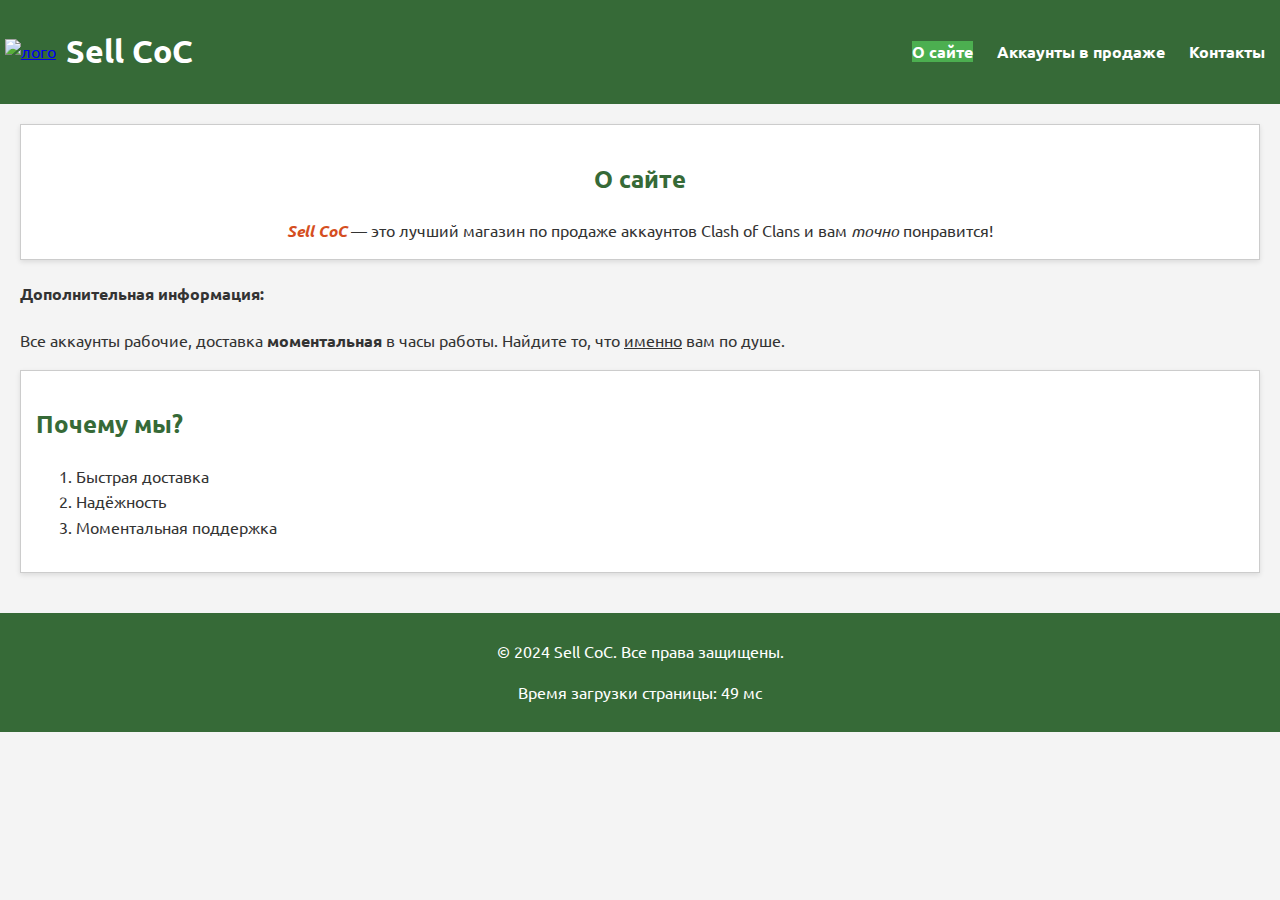
==== about.html @ bffb003d "[MODIFY] rework js" ====
<!DOCTYPE html>
<html lang="ru">
    <head>
        <meta charset="UTF-8">
        <link href="style.css" rel="stylesheet">
        <link rel="stylesheet" href="https://fonts.googleapis.com/css2?family=Ubuntu:ital,wght@0,300;0,400;0,500;0,700;1,300;1,400;1,500;1,700&display=swap">
        <meta name="keywords" content="аккаунты, клеш оф кленс, магазин">
        <meta name="description" content="Sell CoC">
        <script src="script/main.js" defer></script>
        <title>Sell CoC - About</title>
    </head>

    <body>
        <header>
            <div class="brand">
                <a href="index.html">
                    <img src=/images/logo.png" alt="лого" class="logo">
                </a>
                <h1>Sell CoC</h1>
            </div>
            <nav>
                <ul>
                    <li><a href="about.html">О сайте</a></li>
                    <li><a href="accounts.html">Аккаунты в продаже</a></li>
                    <li><a href="contacts.html">Контакты</a></li>
                </ul>
            </nav>
        </header>

        <main>
            <section id="about" class="about">
                <h2>О сайте</h2>
                <strong class="italic">Sell CoC</strong> — это лучший магазин по продаже аккаунтов Clash of Clans и вам <em>точно</em> понравится!
            </section>

            <aside>
                <h4>Дополнительная информация:</h4>
                <p>Все аккаунты рабочие, доставка <b>моментальная</b> в часы работы. Найдите то, что <ins>именно</ins> вам по душе.</p>
            </aside>
    
            <section id="my_achievements">
                <h2>Почему мы?</h2>
                <ol>
                    <li>Быстрая доставка</li>
                    <li>Надёжность</li>
                    <li>Моментальная поддержка</li>
                </ol>
            </section>

        </main>

        <footer>
            <p>&copy; 2024 Sell CoC. Все права защищены.</p>
        </footer>
    </body>
</html>
---- style.css ----
/* main styles */
body {
    font-family: 'Ubuntu', sans-serif;
    line-height: 1.6;
    background-color: #f4f4f4;
    color: #333;
    margin: 0;
    padding: 0;
    transition: background-color 0.3s, color 0.3s;
}

#darkenButton {
    font-family: 'Ubuntu', sans-serif;
    font-size: 1em;
    color: #ffffff;
    background-color: #366a37;
    border: none;
    padding: 10px 15px;
    cursor: pointer;
    text-decoration: none;
}

#darkenButton:hover {
    background-color: #4caf50;
}

header {
    display: flex;
    justify-content: space-between;
    align-items: center;
    padding: 5px;
    background-color: #366a37;
    color: white;
    text-align: center;
    position: sticky;
    top: 0;
}

/* navigation */
nav ul {
    list-style: none;
    padding: 0;
}

nav ul li {
    display: inline;
    margin: 0 10px;
}

nav ul li a {
    color: white;
    text-decoration: none;
    font-weight: bold;
}

/**/
main {
    padding: 20px;
}

/* content */
.about {
    border: 1px solid #ccc;
    margin-bottom: 20px;
    background-color: white;
    padding: 15px;
    box-shadow: 0 2px 5px rgba(0, 0, 0, 0.1);
    text-align: center;
}

.accounts {
    display: flex;
    flex-direction: column;
    align-items: center;
    padding: 20px;
}

#quote, #contact {
    border: 1px solid #ccc;
    margin-bottom: 20px;
    background-color: white;
    padding: 15px;
    box-shadow: 0 2px 5px rgba(0, 0, 0, 0.1);
    text-align: center;
}

.brand {
    display: flex;
    align-items: center;
}

.logo {
    width: 100px;
    height: auto;
    margin-right: 10px;
}

.grid-accounts {
    display: flex;
    flex-wrap: wrap;
    justify-content: space-between;
    gap: 20px;
    padding: 20px;
    max-width: 1200px;
    margin: 0 auto;
}

#ascii_art {
    border: 1px solid #ccc;
    margin-bottom: 20px;
    background-color: white;
    box-shadow: 0 2px 5px rgba(0, 0, 0, 0.1);
    text-align: center;
}

#my_achievements {
    border: 1px solid #ccc;
    margin-bottom: 20px;
    background-color: white;
    padding: 15px;
    box-shadow: 0 2px 5px rgba(0, 0, 0, 0.1);
    text-align: left;
}

h2 {
    color: #366a37;
}

article {
    border-bottom: 1px solid #ccc;
    margin: 10px;
    padding: 10px;
    flex: 1 0 300px;
    background-color: white;
    box-shadow: 0 2px 5px rgba(0, 0, 0, 0.1);
    text-align: center;
}

article img {
    max-width: 100%;
    height: auto;
}

#accounts h2 {
    text-align: center;
}

/* quote */
blockquote {
    background-color: #eaeaea;
    padding: 15px;
    border-left: 5px solid #366a37;
    margin: 10px 0;
    display: inline-block;
}

/* text */
strong {
    color: #d54e21;
}

del {
    text-decoration: line-through;
}

ins {
    text-decoration: underline;
}

.italic {
    font-style: italic;
}

/* Контактная информация */
#contact p {
    margin: 5px 0;
}

/* Стилизация заголовков */
h1 {
    font-size: 2em;
}

h2 {
    font-size: 1.5em;
}

h3 {
    font-size: 1.2em;
}

h4 {
    font-size: 1em;
}

/* footer */
footer {
    text-align: center;
    padding: 10px;
    background-color: #366a37;
    color: white;
    position: relative;
    max-width: 100%;
    bottom: 0;
}

@media screen and (max-width: 800px) {
    section#quote {
        display: none;
    }
}

.table-accounts {
    display: grid;
    grid-template-columns: repeat(3, 1fr);
}

.table-accounts thead, .table-accounts tbody, .table-accounts tr {
    display: contents;
}

.table-accounts th, .table-accounts td {
    padding: 10px;
    border: 1px solid #ddd;
    text-align: center;
}

.table-accounts thead th {
    background-color: #4CAF50;
    color: white;
}

.table-accounts tbody tr:nth-child(odd) {
    background-color: #aaaaaa;
}

.table-accounts tbody tr:nth-child(even) td {
    background-color: #ffffff;
}

.table-container h2 {
    text-align: center;
}

nav ul li a.active {
    background-color: #4CAF50;
    color: #ffffff;
}

nav ul li a:hover {
    background-color: #4CAF50;
}
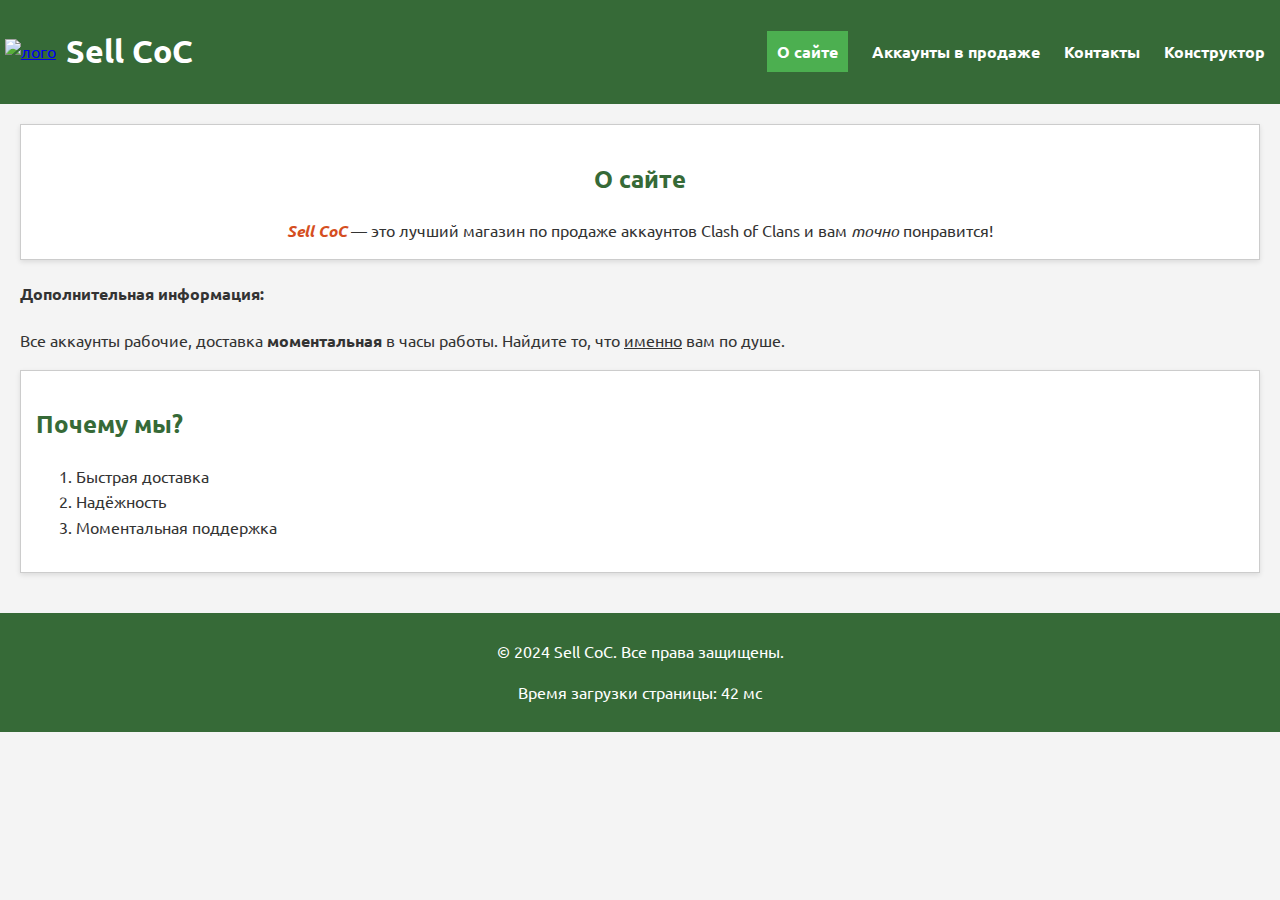
==== commit b026c729: "[MODIFY] add constructor button" ====
--- a/about.html
+++ b/about.html
@@ -23,6 +23,7 @@
                     <li><a href="about.html">О сайте</a></li>
                     <li><a href="accounts.html">Аккаунты в продаже</a></li>
                     <li><a href="contacts.html">Контакты</a></li>
+                    <li><a href="constructor.html">Конструктор</a></li>
                 </ul>
             </nav>
         </header>
--- a/style.css
+++ b/style.css
@@ -245,6 +245,7 @@
 nav ul li a.active {
     background-color: #4CAF50;
     color: #ffffff;
+    padding: 10px;
 }
 
 nav ul li a:hover {
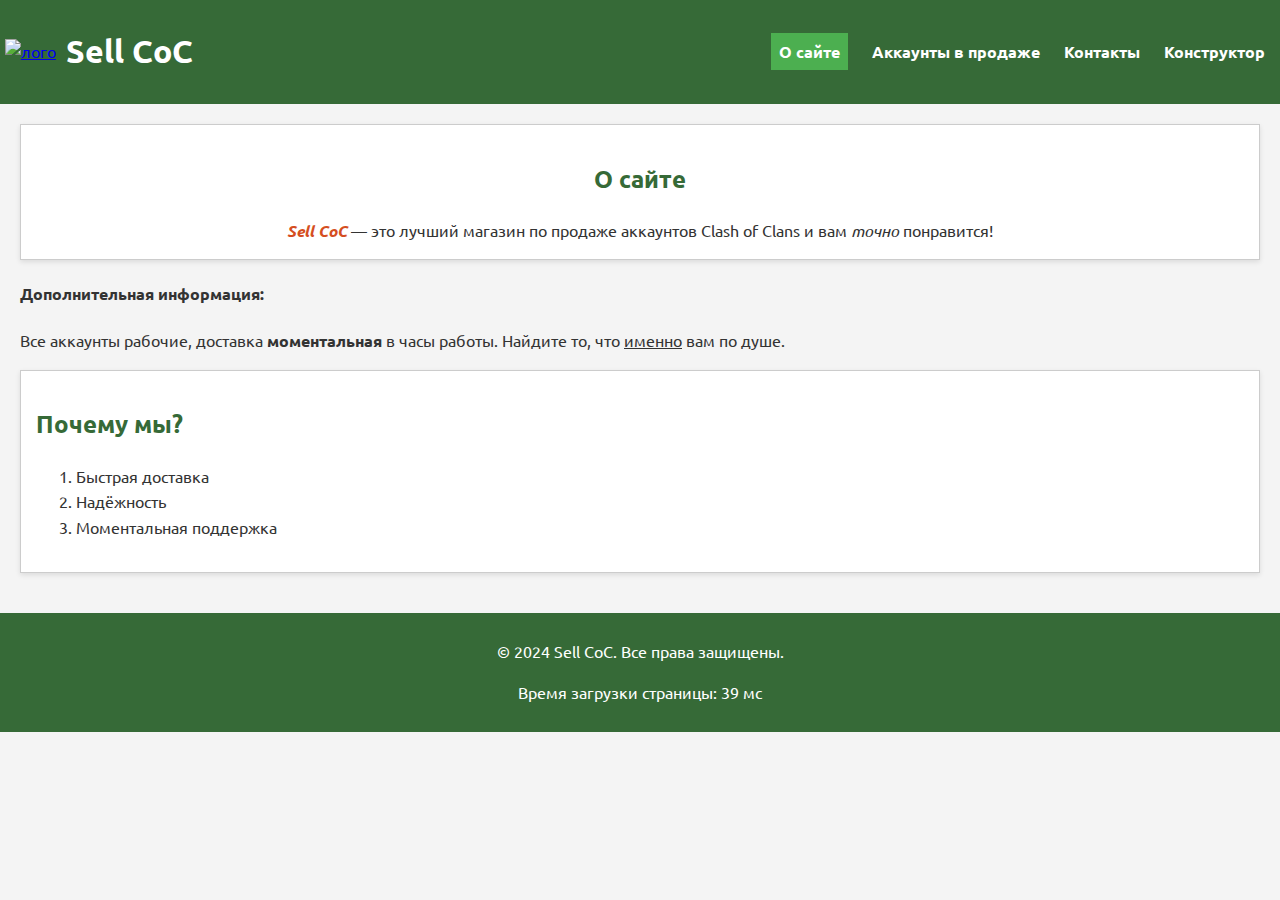
==== commit 7356e53f: "[MODIFY] logo quick fix" ====
--- a/about.html
+++ b/about.html
@@ -14,7 +14,7 @@
         <header>
             <div class="brand">
                 <a href="index.html">
-                    <img src=/images/logo.png" alt="лого" class="logo">
+                    <img src=images/logo.png" alt="лого" class="logo">
                 </a>
                 <h1>Sell CoC</h1>
             </div>
--- a/style.css
+++ b/style.css
@@ -9,21 +9,6 @@
     transition: background-color 0.3s, color 0.3s;
 }
 
-#darkenButton {
-    font-family: 'Ubuntu', sans-serif;
-    font-size: 1em;
-    color: #ffffff;
-    background-color: #366a37;
-    border: none;
-    padding: 10px 15px;
-    cursor: pointer;
-    text-decoration: none;
-}
-
-#darkenButton:hover {
-    background-color: #4caf50;
-}
-
 header {
     display: flex;
     justify-content: space-between;
@@ -220,8 +205,8 @@
 }
 
 .table-accounts th, .table-accounts td {
-    padding: 10px;
-    border: 1px solid #ddd;
+    padding: 8px;
+    border: 3px solid #ddd;
     text-align: center;
 }
 
@@ -245,9 +230,72 @@
 nav ul li a.active {
     background-color: #4CAF50;
     color: #ffffff;
-    padding: 10px;
+    padding: 8px;
 }
 
 nav ul li a:hover {
     background-color: #4CAF50;
+}
+
+.form-container {
+    border: 1px solid #ccc;
+    margin-bottom: 20px;
+    background-color: white;
+    padding: 15px;
+    box-shadow: 0 2px 5px rgba(0, 0, 0, 0.1);
+    text-align: center;
+}
+
+.form-container h1 {
+    margin-bottom: 20px;
+}
+
+.form-container label {
+    display: block;
+    margin-bottom: 5px;
+}
+
+.form-container input, .form-container select {
+    width: 100%;
+    padding: 10px;
+    margin-bottom: 20px;
+    border: 1px solid #ccc;
+    border-radius: 4px;
+    box-sizing: border-box;
+}
+
+.form-container button {
+    padding: 10px 20px;
+    border: none;
+    border-radius: 4px;
+    background-color: #007BFF;
+    color: #fff;
+    cursor: pointer;
+    font-size: 16px;
+}
+
+.form-container button:hover {
+    background-color: #0056b3;
+}
+
+.task-list {
+    display: flex;
+    flex-wrap: wrap;
+    justify-content:center;
+    gap: 20px;
+    padding: 20px;
+    max-width: 1200px;
+    margin: 0 auto;
+}
+
+#task-list h2 {
+    text-align: center;
+}
+
+.task-item {
+    border: 1px solid #ccc;
+    padding: 10px;
+    margin-bottom: 10px;
+    border-radius: 4px;
+    background-color: #fff;
 }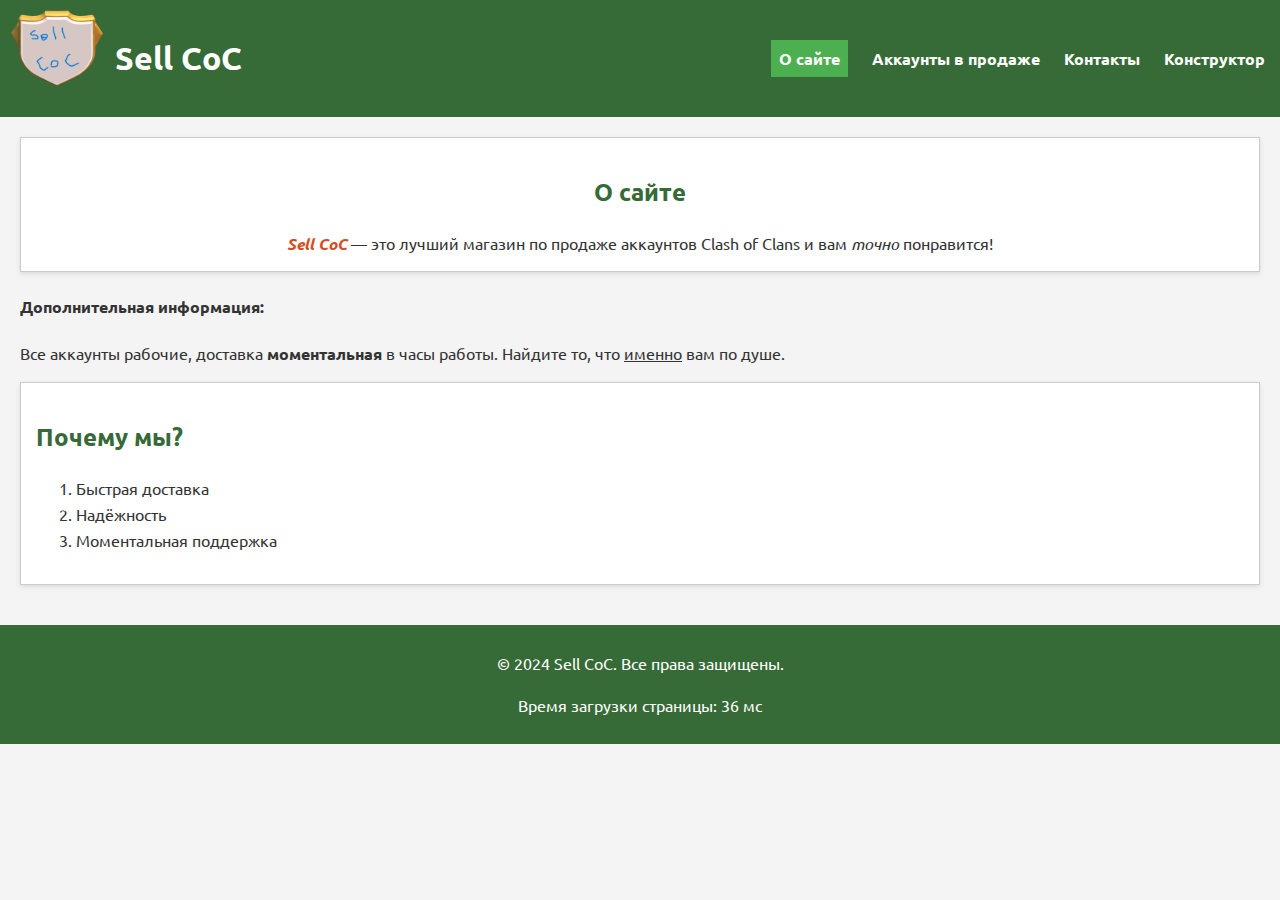
==== commit 5af47d8e: "[MODIFY] quick fix" ====
--- a/about.html
+++ b/about.html
@@ -14,7 +14,7 @@
         <header>
             <div class="brand">
                 <a href="index.html">
-                    <img src=images/logo.png" alt="лого" class="logo">
+                    <img src="images/logo.png" alt="лого" class="logo">
                 </a>
                 <h1>Sell CoC</h1>
             </div>
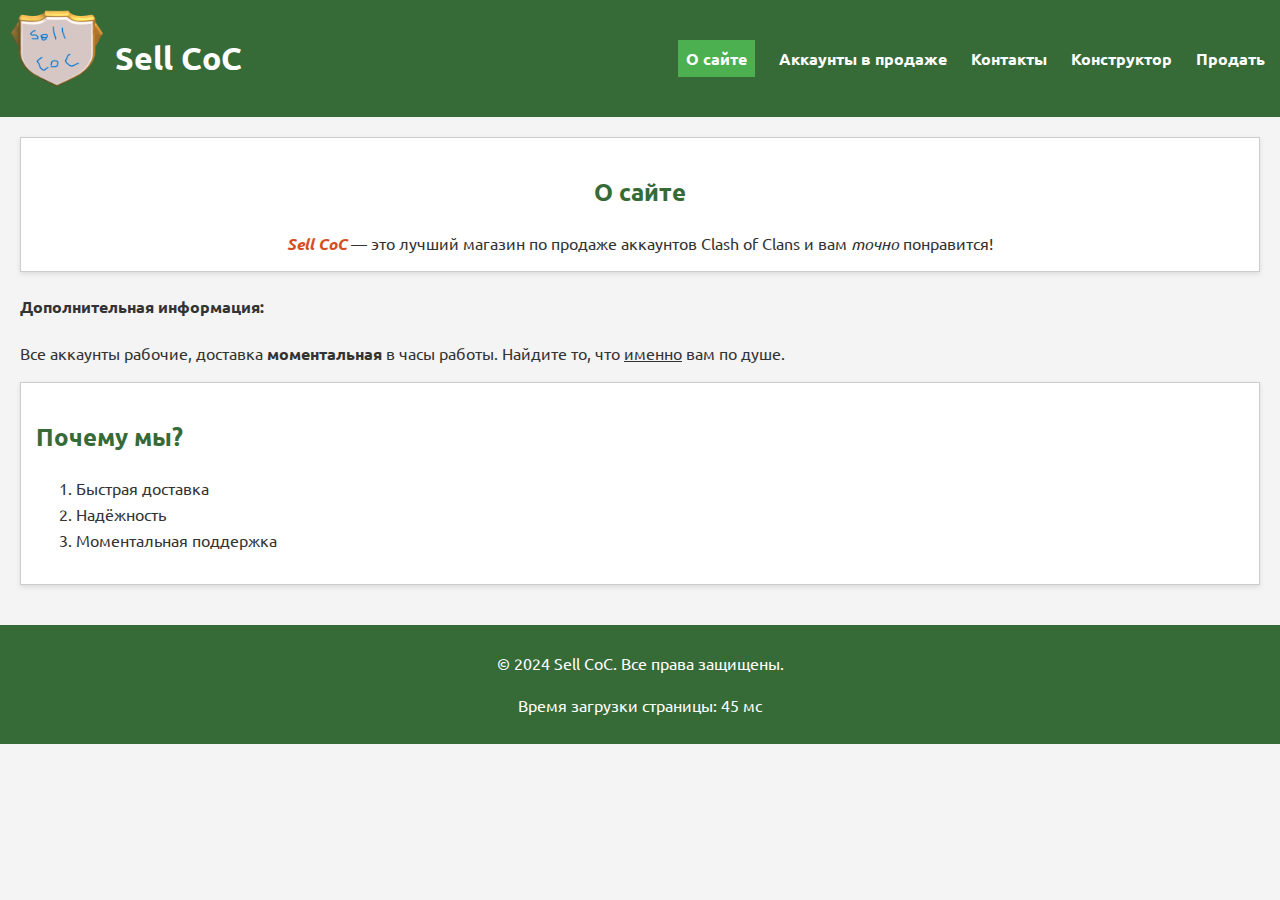
==== commit b92298b9: "[MODIFY] add button to header" ====
--- a/about.html
+++ b/about.html
@@ -24,6 +24,7 @@
                     <li><a href="accounts.html">Аккаунты в продаже</a></li>
                     <li><a href="contacts.html">Контакты</a></li>
                     <li><a href="constructor.html">Конструктор</a></li>
+                    <li><a href="placeitem.html">Продать</a></li>
                 </ul>
             </nav>
         </header>
--- a/style.css
+++ b/style.css
@@ -298,4 +298,26 @@
     margin-bottom: 10px;
     border-radius: 4px;
     background-color: #fff;
+}
+
+@keyframes spin {
+    from {
+        transform: rotate(0deg);
+    }
+    to {
+        transform: rotate(360deg);
+    }
+}
+@media screen and (max-width: 700px) {
+    .header-logo img {max-height: 25px}
+}
+#preloader img {
+    max-width: 100px;
+    height: auto;
+}
+#preloader {
+    display: flex;
+    justify-content: center;
+    align-items: center;
+    margin: 20px 0;
 }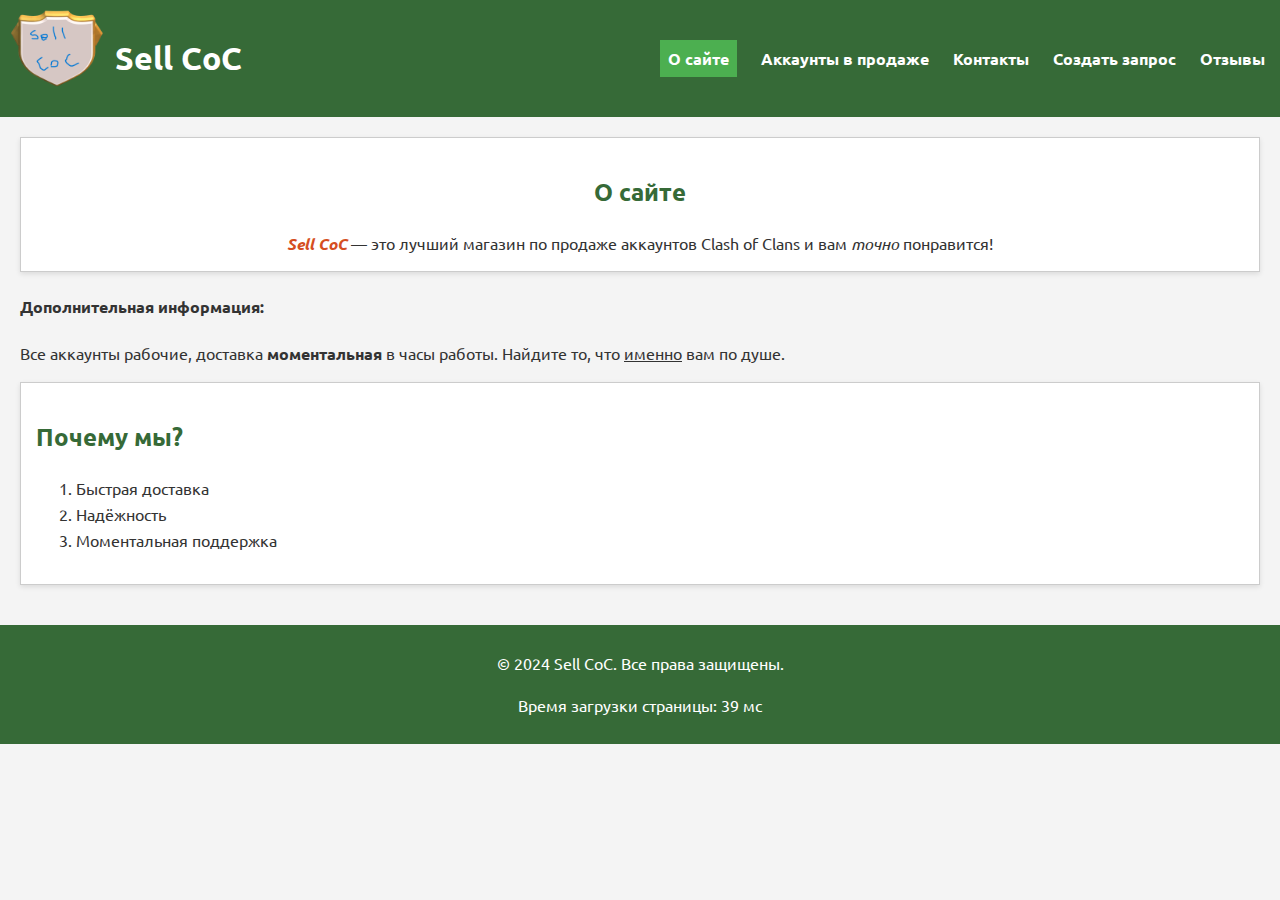
==== commit 3fdaa06d: "[MODIFY] header buttons" ====
--- a/about.html
+++ b/about.html
@@ -23,8 +23,8 @@
                     <li><a href="about.html">О сайте</a></li>
                     <li><a href="accounts.html">Аккаунты в продаже</a></li>
                     <li><a href="contacts.html">Контакты</a></li>
-                    <li><a href="constructor.html">Конструктор</a></li>
-                    <li><a href="placeitem.html">Продать</a></li>
+                    <li><a href="constructor.html">Создать запрос</a></li>
+                    <li><a href="reviews.html">Отзывы</a></li>
                 </ul>
             </nav>
         </header>
--- a/style.css
+++ b/style.css
@@ -298,26 +298,4 @@
     margin-bottom: 10px;
     border-radius: 4px;
     background-color: #fff;
-}
-
-@keyframes spin {
-    from {
-        transform: rotate(0deg);
-    }
-    to {
-        transform: rotate(360deg);
-    }
-}
-@media screen and (max-width: 700px) {
-    .header-logo img {max-height: 25px}
-}
-#preloader img {
-    max-width: 100px;
-    height: auto;
-}
-#preloader {
-    display: flex;
-    justify-content: center;
-    align-items: center;
-    margin: 20px 0;
 }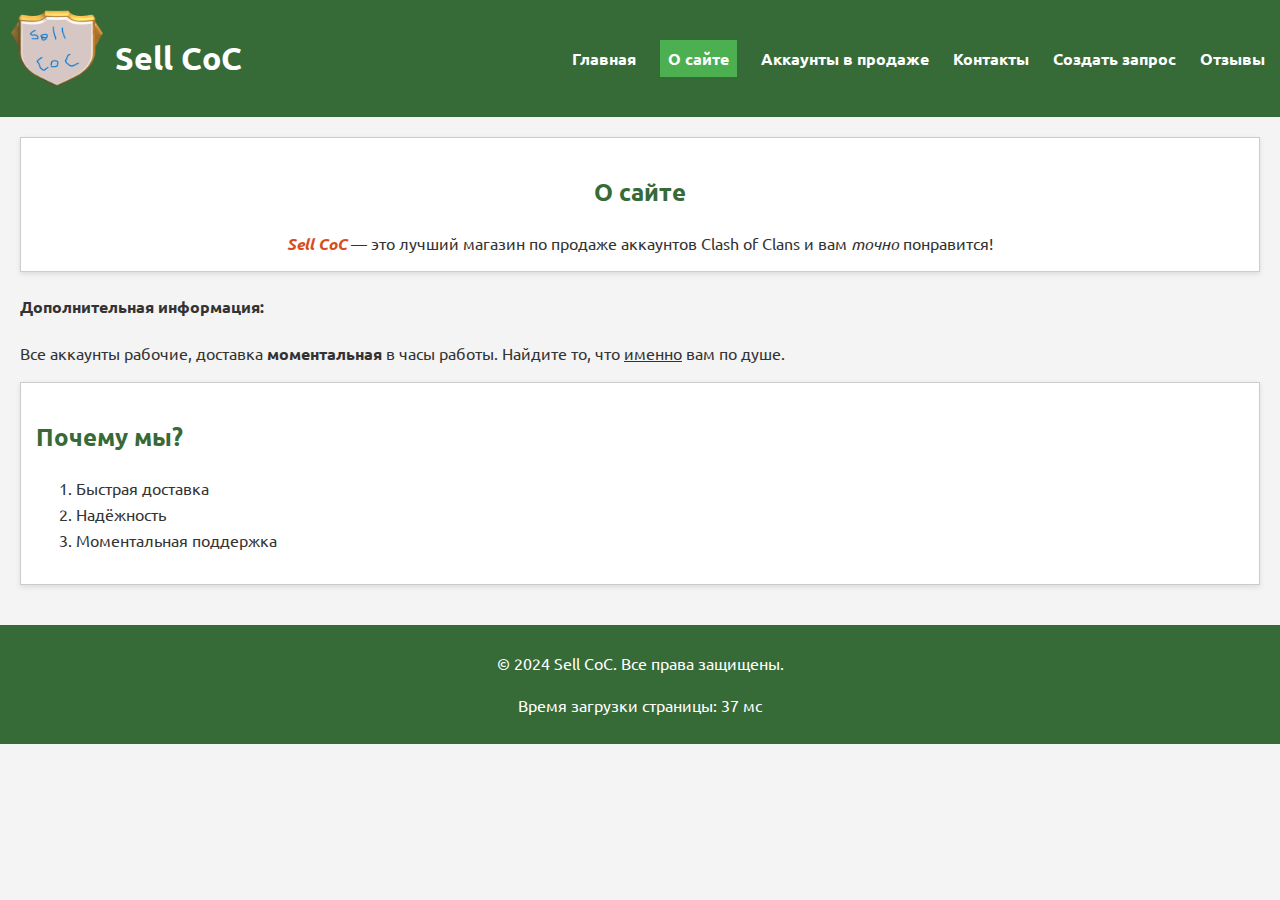
==== commit 1f9627b8: "[MODIFY] add "Главная" button" ====
--- a/about.html
+++ b/about.html
@@ -20,6 +20,7 @@
             </div>
             <nav>
                 <ul>
+                    <li><a href="index.html">Главная</a></li>
                     <li><a href="about.html">О сайте</a></li>
                     <li><a href="accounts.html">Аккаунты в продаже</a></li>
                     <li><a href="contacts.html">Контакты</a></li>
--- a/style.css
+++ b/style.css
@@ -298,4 +298,34 @@
     margin-bottom: 10px;
     border-radius: 4px;
     background-color: #fff;
+}
+
+@keyframes spin {
+    0% { transform: rotate(0deg); }
+    100% { transform: rotate(360deg); }
+}
+
+.preloader {
+    display: flex;
+    justify-content: center;
+    align-items: center;
+    height: 100vh;
+}
+
+.preloader img {
+    width: 50px;
+    height: auto;
+}
+
+.error-message {
+    color: red;
+    font-size: 18px;
+    text-align: center;
+    margin-top: 20px;
+}
+
+.comment-item {
+    border: 1px solid #ccc;
+    padding: 10px;
+    margin: 10px 0;
 }